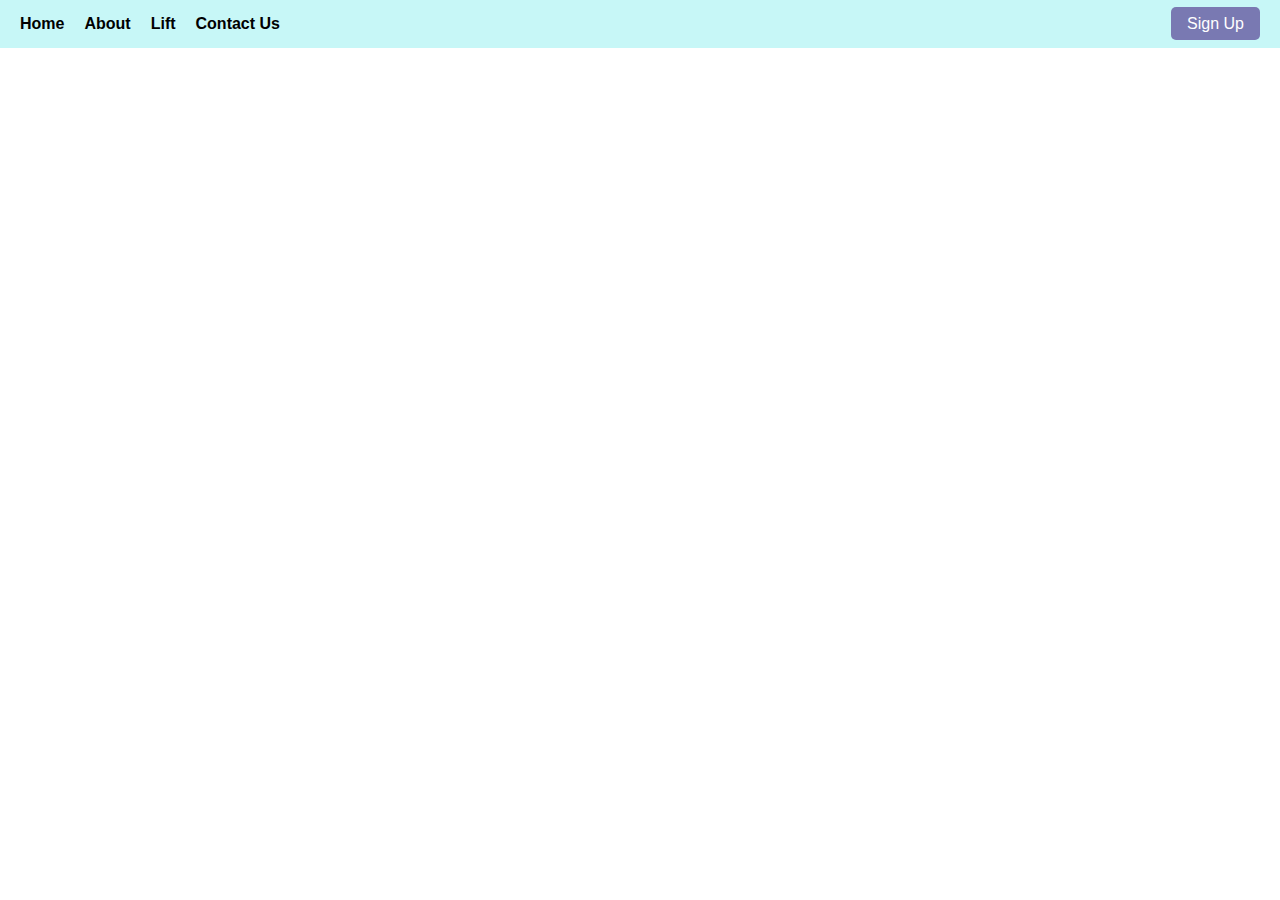
==== public/home.html @ 29fff367 "basic home page" ====
<!DOCTYPE html>
<html lang="en">
<head>
    <meta charset="UTF-8">
    <meta name="viewport" content="width=device-width, initial-scale=1.0">
    <title>Document</title>
    <link rel="stylesheet" href="home.css">
</head>
<body>
    <header>
        <div class="nav">
            <div class="left-nav">
                <div class="l-nav">
                    <a class="nav-item" href="#">Home</a>
                    <a class="nav-item" href="#">About</a>
                    <a class="nav-item" href="lift.html">Lift</a>
                    <a class="nav-item" href="#">Contact Us</a>
                </div>
            </div>

            <div class="right-nav">
                <div class="r-item">
                    <a class="signup" href="index.html">Sign Up</a>
                </div>
            </div>
        </div>

    </header>
    <script src="index.js"></script>
</body>
</html>
---- public/home.css ----
* {
    margin: 0;
    padding: 0;
    box-sizing: border-box;
}

body {
    font-family: Arial, sans-serif;
}

.nav {
    display: flex;
    justify-content: space-between;
    align-items: center;
    height: 3rem;
    background-color: rgb(199, 247, 247);
    padding: 0 20px;
}

.left-nav {
    display: flex;
}

.l-nav {
    display: flex;
}

.nav-item {
    margin-right: 20px;
    text-decoration: none;
    color: black;
    font-weight: bold;
    transition: color 0.3s;
}

.nav-item:hover {
    color: rgb(182, 182, 200);
}

.right-nav {
    display: flex;
}

.r-item {
    margin-left: 20px;
}

.signup {
    background-color: rgb(121, 121, 178);
    color: white;
    padding: 0.5rem 1rem;
    text-decoration: none;
    border-radius: 5px;
    transition: background-color 0.3s;
}

.signup:hover {
    background-color: rgb(232, 232, 239);
}
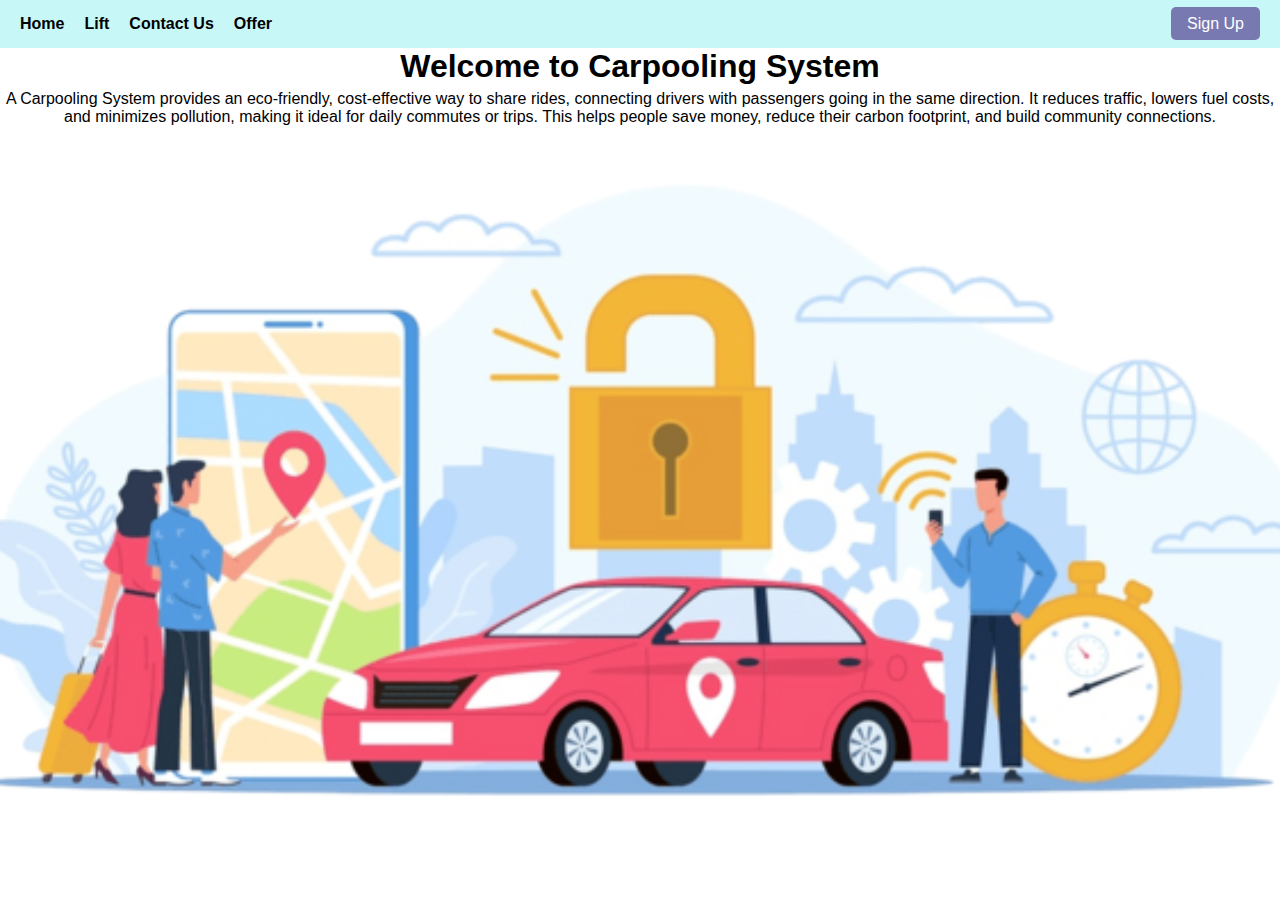
==== commit eb0ba9c5: "added some files" ====
--- a/public/home.html
+++ b/public/home.html
@@ -3,7 +3,7 @@
 <head>
     <meta charset="UTF-8">
     <meta name="viewport" content="width=device-width, initial-scale=1.0">
-    <title>Document</title>
+    <title>car_pooling</title>
     <link rel="stylesheet" href="home.css">
 </head>
 <body>
@@ -12,9 +12,10 @@
             <div class="left-nav">
                 <div class="l-nav">
                     <a class="nav-item" href="#">Home</a>
-                    <a class="nav-item" href="#">About</a>
+                    <!-- <a class="nav-item" href="#">About</a> -->
                     <a class="nav-item" href="lift.html">Lift</a>
-                    <a class="nav-item" href="#">Contact Us</a>
+                    <a class="nav-item" href="contact.html">Contact Us</a>
+                    <a class="nav-item" href="offer.html">Offer</a>
                 </div>
             </div>
 
@@ -26,6 +27,12 @@
         </div>
 
     </header>
+    
+    
+        <div class="back">
+            <h1>Welcome to Carpooling System</h1>
+            <p>A Carpooling System provides an eco-friendly, cost-effective way to share rides, connecting drivers with passengers going in the same direction. It reduces traffic, lowers fuel costs, and minimizes pollution, making it ideal for daily commutes or trips. This helps people save money, reduce their carbon footprint, and build community connections.</p>
+        </div>
     <script src="index.js"></script>
 </body>
 </html>--- a/public/home.css
+++ b/public/home.css
@@ -57,3 +57,28 @@
 .signup:hover {
     background-color: rgb(232, 232, 239);
 }
+.back h1{
+    text-align: center;
+    color:black;
+}
+.back p{
+    text-align: center;
+    padding-top: 5px;
+}
+.back {
+    background-image: url("./car.png");
+    background-position: center;
+    background-size: cover;
+    background-repeat: no-repeat;
+    width: 100%;
+    height: calc(100vh - 80px); /* Adjust '80px' to your header's height */
+    position: relative;
+    text-align:center;
+    color:black;
+    font-size: 1.0em;
+    
+
+
+    
+    
+}
